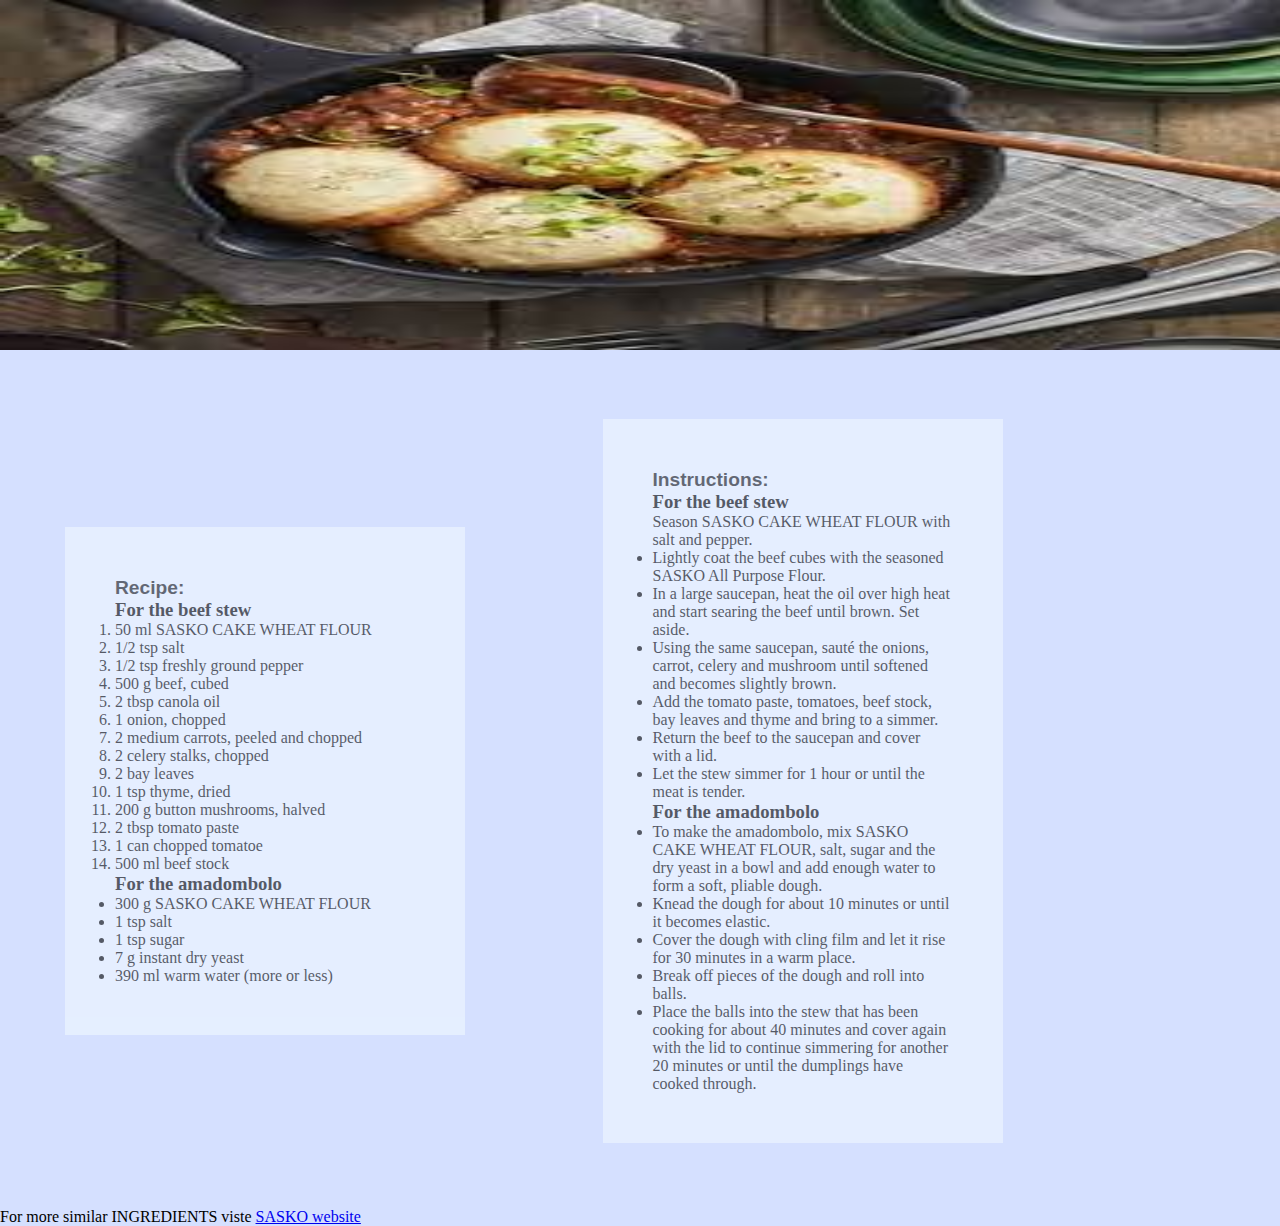
==== DUMPLING.html @ 0abce7ab ""First-Commit-Recipeweb"" ====
<!DOCTYPE html>
<html lang="en">
<head>
    <meta charset="UTF-8">
    <meta name="viewport" content="width=device-width, initial-scale=1.0">
    <link rel="stylesheet" href="Styling.css">
    <title>Dumpling Recipe</title>
</head>
<body>
    <header class="hero">
        <img src="SA.dumpling.jpg" alt="Steamed bread with in pot stew">
    </head>
    <main class="grid-container2">
        <section class="Recipe">
            <label for="Recipe">Recipe: </label>
            <h3>For the beef stew</h3>
            <P>
                <ol>
                    <li>50 ml SASKO CAKE WHEAT FLOUR </li>
                    <li>1/2 tsp salt</li>
                    <li>1/2 tsp freshly ground pepper</li>
                    <li>500 g beef, cubed</li>
                    <li>2 tbsp canola oil</li>
                    <li>1 onion, chopped</li>
                    <li>2 medium carrots, peeled and chopped</li>
                    <li>2 celery stalks, chopped</li>
                    <li>2 bay leaves</li>
                    <li>1 tsp thyme, dried</li>
                    <li>200 g button mushrooms, halved</li>
                    <li>2 tbsp tomato paste</li>
                    <li>1 can chopped tomatoe</li>
                    <li>500 ml beef stock</li>
                </ol>
            </P>
            <h3>For the amadombolo</h3>
            <p>
                <ul>
                    <li>300 g SASKO CAKE WHEAT FLOUR</li>
                    <li>1 tsp salt</li>
                    <li>1 tsp sugar</li>
                    <li>7 g instant dry yeast</li>
                    <li>390 ml warm water (more or less)</li>
                </ul>
            </P>
        </section>

        <section class="instruction">
            <label for="Intructions">Instructions: </label>
            <h3>For the beef stew</h3>
            <p>
                <ul>
                    <il>Season SASKO CAKE WHEAT FLOUR with salt and pepper.</il>
                    <li>Lightly coat the beef cubes with the seasoned SASKO All Purpose Flour.</li>
                    <li>In a large saucepan, heat the oil over high heat and start searing the beef until brown. Set aside.</li>
                    <li>Using the same saucepan, sauté the onions, carrot, celery and mushroom until softened and becomes slightly brown.</li>
                    <li>Add the tomato paste, tomatoes, beef stock, bay leaves and thyme and bring to a simmer.</li>
                    <li>Return the beef to the saucepan and cover with a lid.</li>
                    <li>Let the stew simmer for 1 hour or until the meat is tender.</li>
                </ul>
            </p>
            <h3>For the amadombolo</h3>
            <p>
                <ul>
                    <li>To make the amadombolo, mix SASKO CAKE WHEAT FLOUR, salt, sugar and the dry yeast in a bowl and add enough water to form a soft, pliable dough.</li>
                    <li>Knead the dough for about 10 minutes or until it becomes elastic.</li>
                    <li>Cover the dough with cling film and let it rise for 30 minutes in a warm place.</li>
                    <li>Break off pieces of the dough and roll into balls.</li>
                    <li>Place the balls into the stew that has been cooking for about 40 minutes and cover again with the lid to continue simmering for another 20 minutes or until the dumplings have cooked through.</li>
                </ul>
            </p>
        </section>
    </main>
    <footer>
        <section class="Similar">
            <p>For more similar INGREDIENTS viste <a href="https://www.sasko.co.za/recipes/sasko-beef-stew-and-herb-amadombolo/">SASKO website</a></p>
        </section>
    </footer>
</body>
</html>
---- Styling.css ----
/*Reset content*/
*{
    padding: 0;
    margin: 0;
}

/*Image */
section img {
    width: 300px;
    height: 300px;
    border-radius: 5%;
    box-shadow: 10px 10px rgba(146, 146, 145, 0.644);
}

header h1 {
    font-size: 100px;
    font-family: Arial, Helvetica, sans-serif;
    font-weight: bolder;
    text-align: center;
    text-transform: uppercase;
}

label {
    font-family: 'Gill Sans', 'Gill Sans MT', Calibri, 'Trebuchet MS', sans-serif;
    font-weight: bolder;
    font-size: larger;
    opacity: 0.9;
    margin-right: 50px;
}


.hero img{
    width: 100%;
    height: 350px;
    background-position: center;
    background-repeat: no-repeat;
    background-size: cover;
}

h1{
    text-align: center;
    font-family: Impact, 'Haettenschweiler', 'Arial Narrow Bold', sans-serif;
    font-size: large;
    background-color: beige;
    margin-left: 10px;
    border-radius: 50px 10px 10px 10px;
    padding: auto;
    opacity: 0.6;
    position: absolute;
    top: 20%; /* Center vertically */
    left: 20px; /* Adjust horizontal position */
    transform: translateY(-50%); /* Adjust vertical alignment */

}

body{
    background-color: rgba(0, 68, 255, 0.164);
}

.grid-container {
    margin-right: 30x;
    display: grid;
    gap: 50px;
    padding: 35px;
    grid-template-columns: auto auto auto auto;
    align-items: center;
  }

  .Recipe, .instruction {
    background-color: aliceblue;
    opacity: 0.6;
    width: 300px;
    padding: 50px;
    margin: 20px;
    
  }

  .grid-container2{
    margin-right: 40x;
    display: grid;
    gap: 80px;
    padding: 45px;
    grid-template-columns: auto auto auto auto;
    align-items: center;
  }
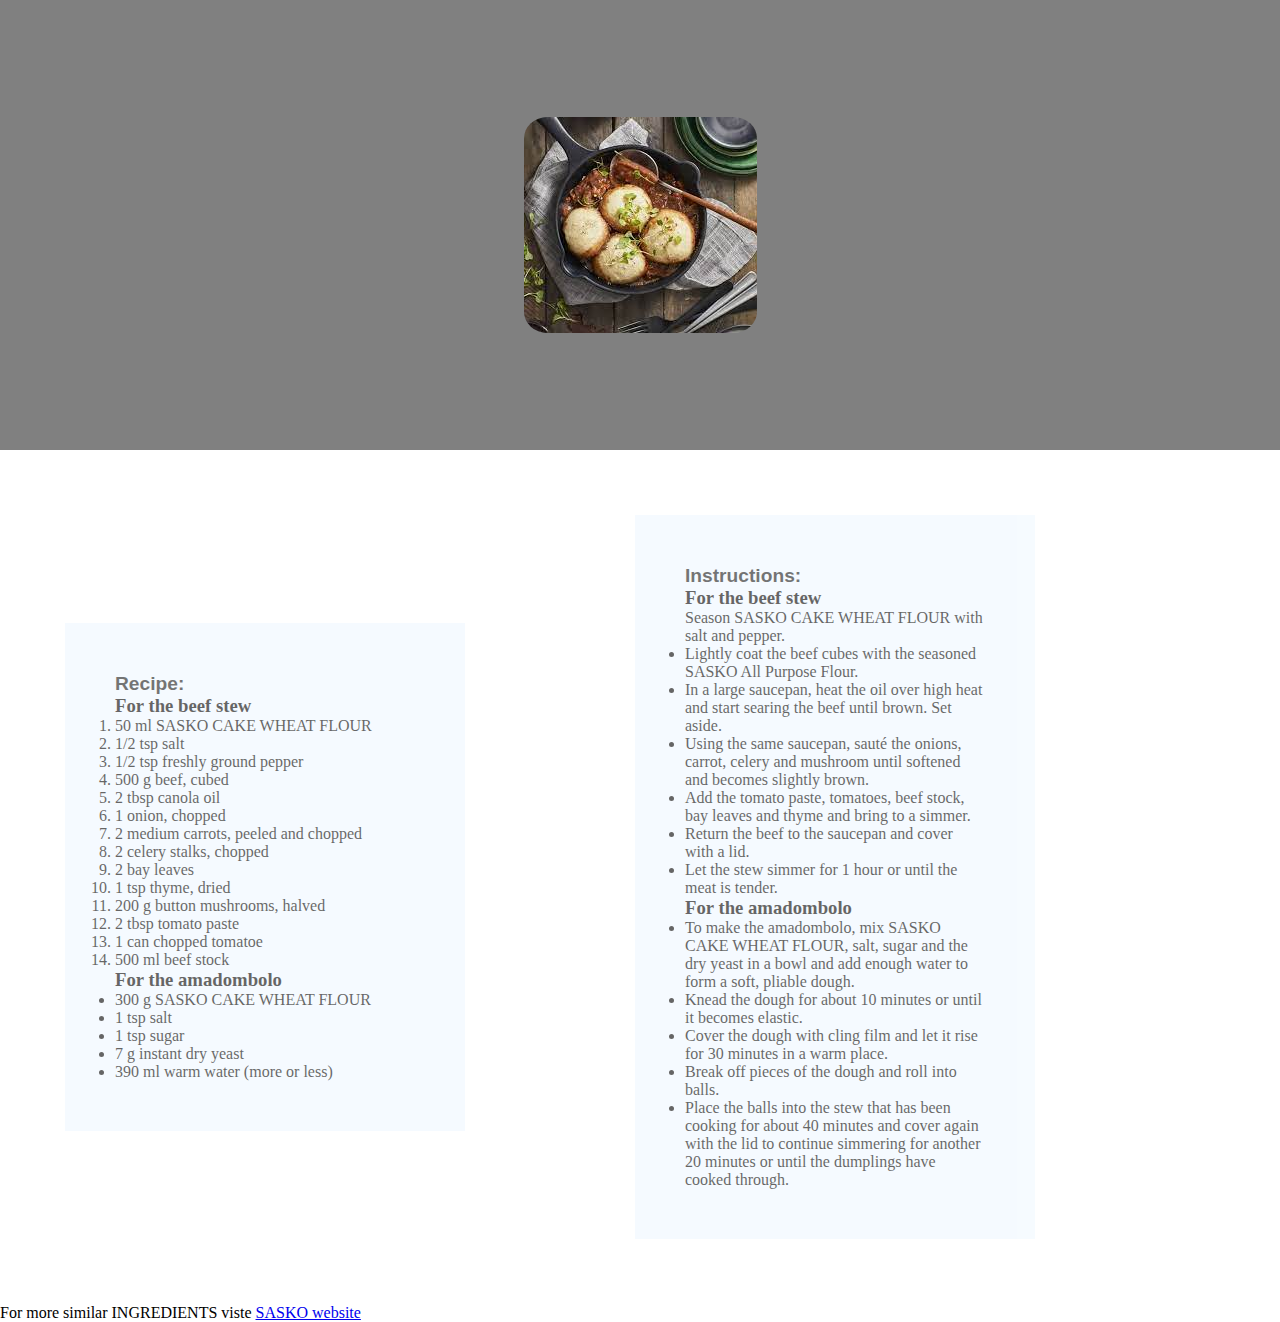
==== commit 194a6e66: "Changed img header class hero to imgcont container" ====
--- a/DUMPLING.html
+++ b/DUMPLING.html
@@ -8,7 +8,9 @@
 </head>
 <body>
     <header class="hero">
-        <img src="SA.dumpling.jpg" alt="Steamed bread with in pot stew">
+        <div class="imgcont">
+            <img src="SA.dumpling.jpg" alt="Steamed bread with in pot stew">
+        </div>
     </head>
     <main class="grid-container2">
         <section class="Recipe">
--- a/Styling.css
+++ b/Styling.css
@@ -28,13 +28,27 @@
     margin-right: 50px;
 }
 
+header{
+    width: 100%;
+    height: 50vh;
+    background-color: grey;
+}
 
-.hero img{
+.imgcont {
     width: 100%;
-    height: 350px;
-    background-position: center;
-    background-repeat: no-repeat;
-    background-size: cover;
+    height: 100%;
+    overflow: hidden;
+    display: flex;
+    justify-content: center;
+    align-items: center;
+}
+
+
+.imgcont img {
+    max-width: 100%;
+    max-height: 100%;
+    object-fit: contain;
+    border-radius: 10%;
 }
 
 h1{
@@ -53,16 +67,12 @@
 
 }
 
-body{
-    background-color: rgba(0, 68, 255, 0.164);
-}
-
 .grid-container {
     margin-right: 30x;
     display: grid;
     gap: 50px;
     padding: 35px;
-    grid-template-columns: auto auto auto auto;
+    grid-template-columns: auto auto auto;
     align-items: center;
   }
 
@@ -80,6 +90,6 @@
     display: grid;
     gap: 80px;
     padding: 45px;
-    grid-template-columns: auto auto auto auto;
+    grid-template-columns: auto auto auto;
     align-items: center;
   }